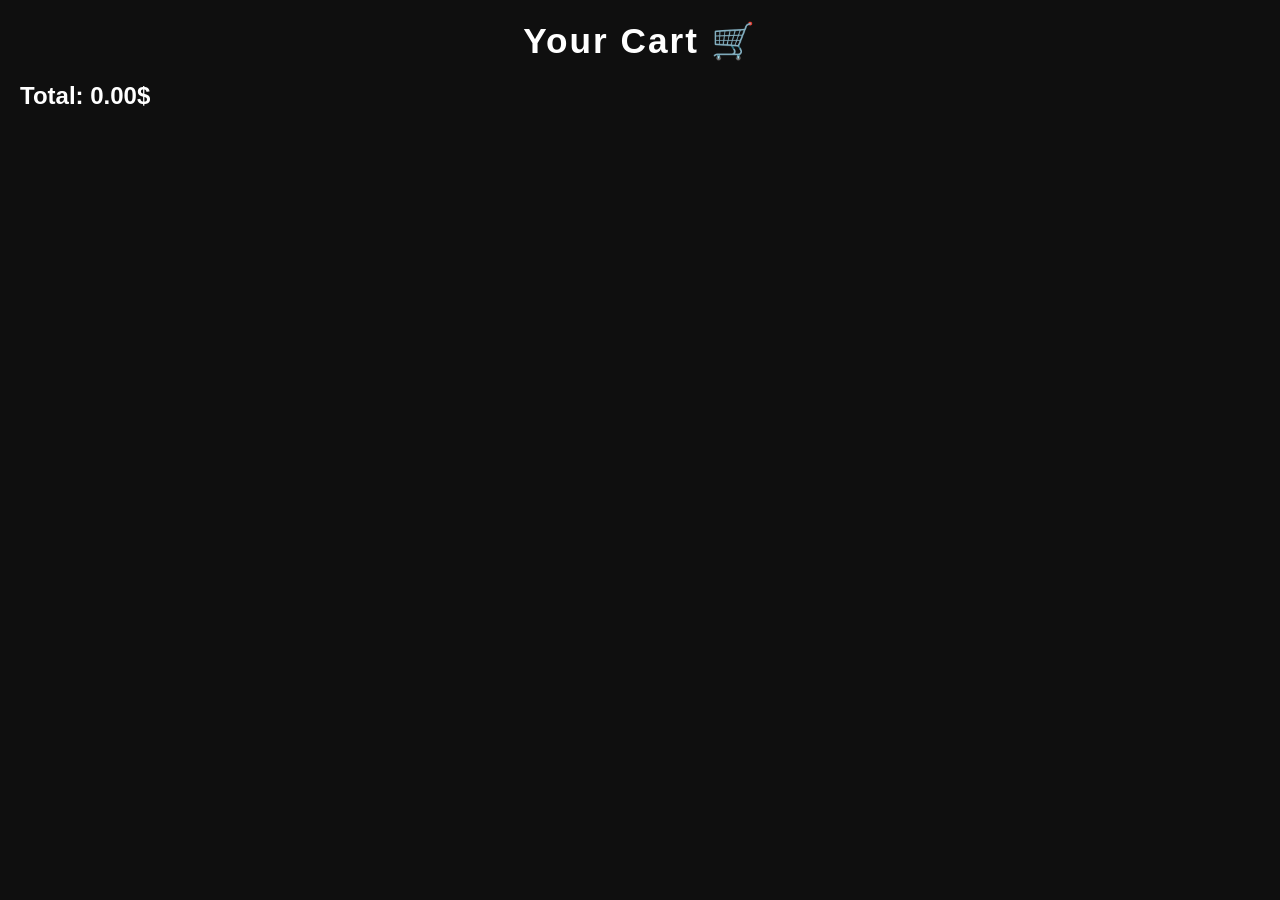
==== cart.html @ ea5783c7 ".." ====
<!DOCTYPE html>
<html lang="en">
<head>
  <meta charset="UTF-8">
  <meta name="viewport" content="width=device-width, initial-scale=1.0">
  <title>Cart</title>
  <link rel="stylesheet" href="style.css">
</head>
<body>

  <header>
    <h1>Your Cart 🛒</h1>
  </header>

  <div id="cart-items" class="products-grid"></div>

  <div class="total">
    <h2>Total: <span id="total-price">0</span>$</h2>
  </div>

  <script>
    let cart = JSON.parse(localStorage.getItem("cart")) || []

    let container = document.getElementById("cart-items")
    let totalPriceEl = document.getElementById("total-price")

    function renderCart() {
      container.innerHTML = ""

      let total = 0

      cart.forEach((item, index) => {
        total += item.price

        container.innerHTML += `
          <div class="card">
            <img src="${item.thumbnail}" width="100">
            <h3>${item.title.slice(0, 20)}...</h3>
            <p>${item.price}$</p>

            <button onclick="removeItem(${index})">Remove</button>
          </div>
        `
      })

      totalPriceEl.innerText = total.toFixed(2)
    }

    function removeItem(index) {
      cart.splice(index, 1)
      localStorage.setItem("cart", JSON.stringify(cart))
      renderCart()
    }

    renderCart()
  </script>

</body>
</html>
---- style.css ----
* {
  margin: 0;
  padding: 0;
  box-sizing: border-box;
  font-family: Arial, sans-serif;
}

body {
  background: #0f0f0f;
  color: #fff;
  padding: 20px;
}

/* Header */
header {
  text-align: center;
  margin-bottom: 20px;
}

header h1 {
  font-size: 2.2rem;
  letter-spacing: 2px;
  color: #ffffff;
}

/* Top bar */
.top-bar {
  display: flex;
  justify-content: space-between;
  margin-top: 15px;
  padding: 10px;
}

/* Buttons */
button {
  background: #1f1f1f;
  color: white;
  border: 1px solid #333;
  padding: 8px 12px;
  margin: 5px;
  border-radius: 10px;
  cursor: pointer;
  transition: 0.3s ease;
}

button:hover {
  background: #ffffff;
  color: #000;
  transform: scale(1.05);
}

/* Products Grid */
.products-grid {
  display: grid;
  grid-template-columns: repeat(3, 1fr);
  gap: 20px;
  margin-top: 20px;
}

/* Card */
.card {
  background: #151515;
  border: 1px solid #222;
  border-radius: 15px;
  padding: 15px;
  text-align: center;
  transition: 0.3s ease;
  animation: fadeIn 0.6s ease;
}

.card:hover {
  transform: translateY(-10px);
  box-shadow: 0 10px 25px rgba(255, 255, 255, 0.08);
  border-color: #555;
}

.card img {
  width: 120px;
  height: 120px;
  object-fit: contain;
  margin-bottom: 10px;
  transition: 0.3s ease;
}

.card:hover img {
  transform: scale(1.1);
}

/* Pagination */
.pagination {
  text-align: center;
  margin-top: 30px;
}

.pagination button {
  margin: 5px;
}

/* Cart */
#cart-count {
  font-weight: bold;
  color: #00ffcc;
}

/* Animation */
@keyframes fadeIn {
  from {
    opacity: 0;
    transform: translateY(20px);
  }
  to {
    opacity: 1;
    transform: translateY(0);
  }
}

/* Smooth page feel */
html {
  scroll-behavior: smooth;
}
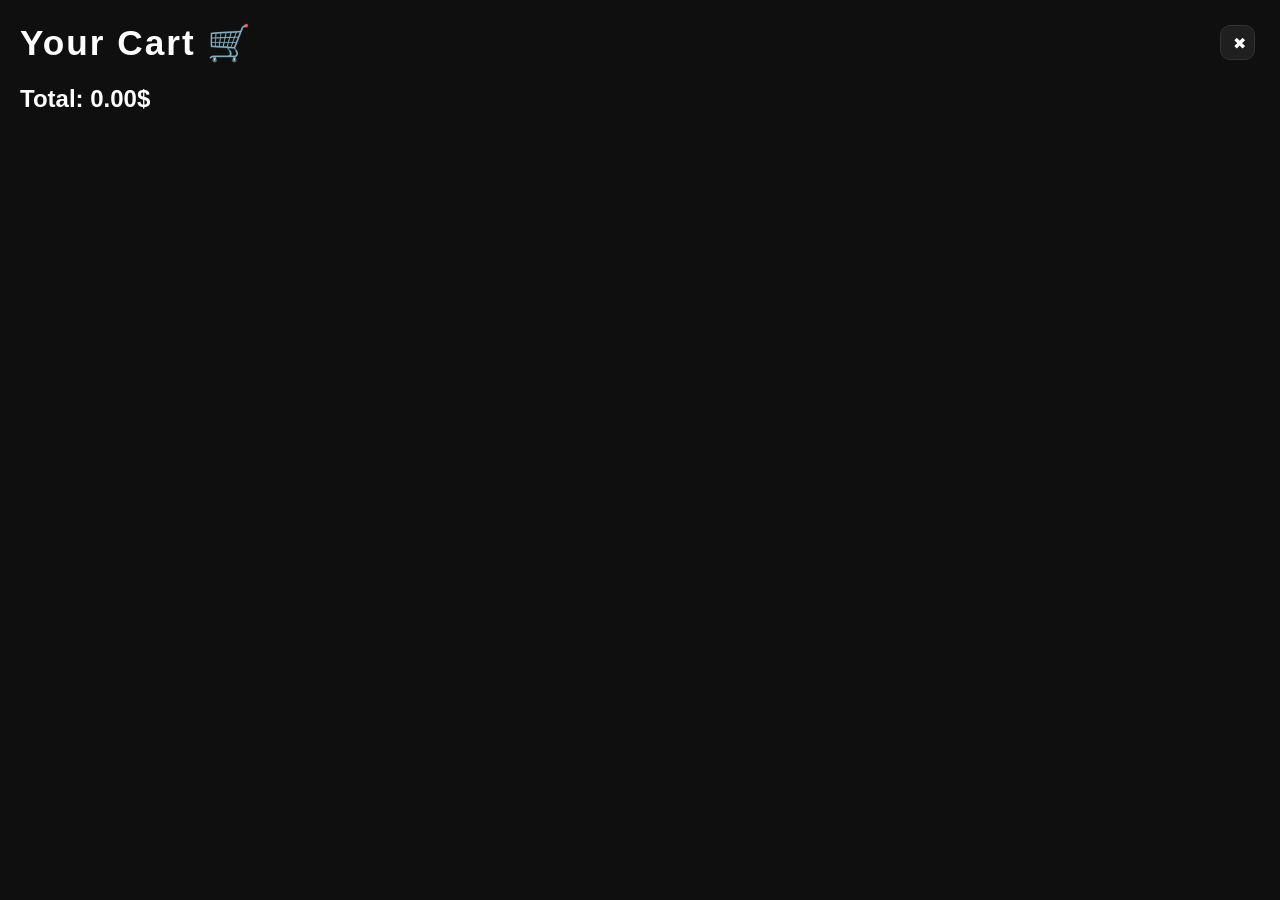
==== commit fcd9dd79: "x button" ====
--- a/cart.html
+++ b/cart.html
@@ -8,9 +8,10 @@
 </head>
 <body>
 
-  <header>
-    <h1>Your Cart 🛒</h1>
-  </header>
+  <header class="cart-header">
+  <h1>Your Cart 🛒</h1>
+  <button class="close-btn" onclick="closeCart()">✖</button>
+</header>
 
   <div id="cart-items" class="products-grid"></div>
 
@@ -53,6 +54,9 @@
     }
 
     renderCart()
+    function closeCart() {
+  window.location.href = "index.html"
+}
   </script>
 
 </body>
--- a/style.css
+++ b/style.css
@@ -117,4 +117,32 @@
 /* Smooth page feel */
 html {
   scroll-behavior: smooth;
+}
+
+/* x button */
+.cart-header {
+  display: flex;
+  justify-content: space-between;
+  align-items: center;
+  position: relative;
+  margin-bottom: 20px;
+  
+}
+
+.close-btn {
+  background: #1f1f1f;
+  color: #fff;
+  border: 1px solid #333;
+  font-size: 16px;
+  width: 35px;
+  height: 35px;
+  border-radius: 10px;
+  cursor: pointer;
+  transition: 0.3s ease;
+}
+
+.close-btn:hover {
+  background: #fff;
+  color: #000;
+  transform: scale(1.1);
 }
